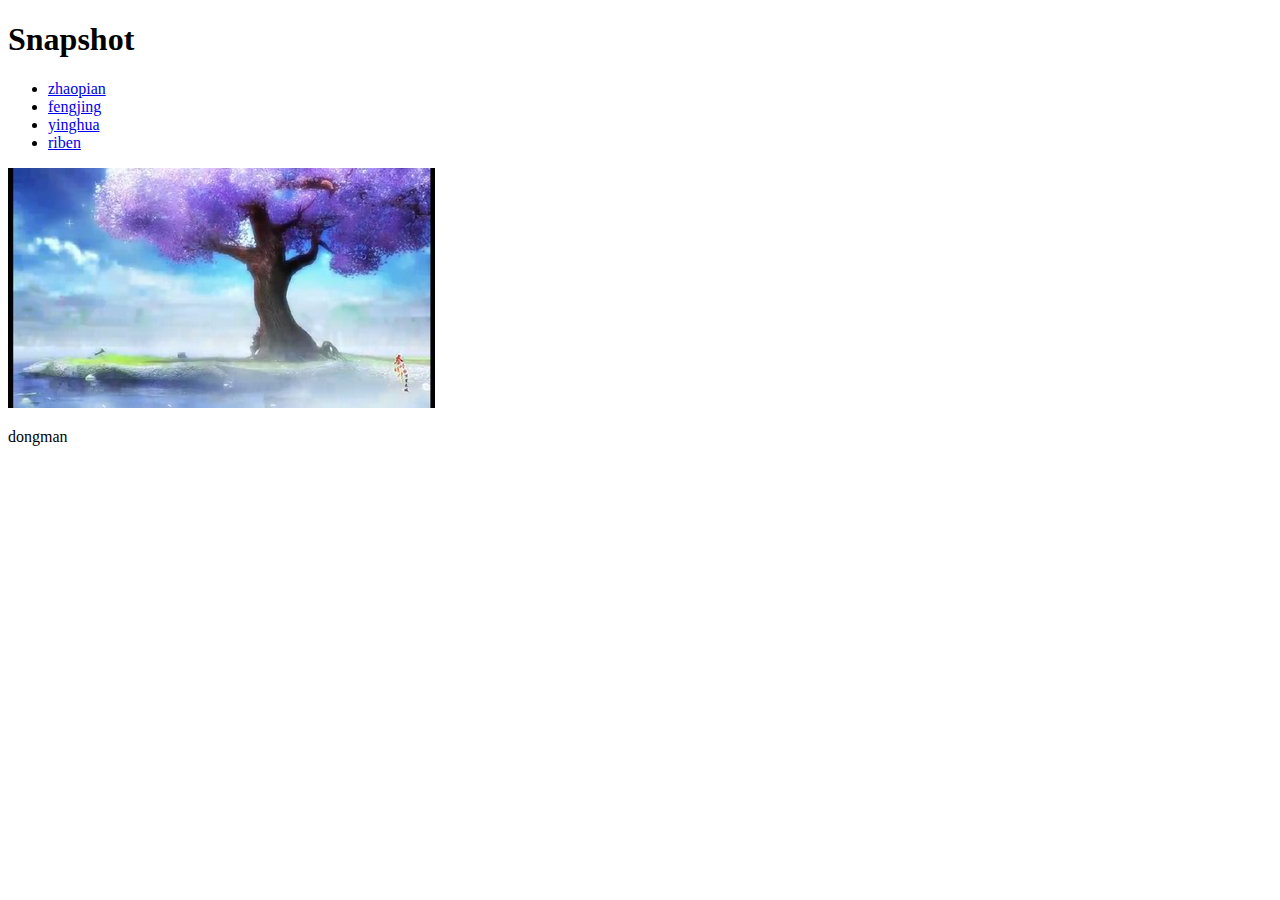
==== index.html @ e7ccee8b "Add files via upload" ====
<!DOCTYPE HTML>
<html lang="en">
<head>
<meta charset="utf-8"/>
<title>Image Galler</title>
</head>
<body>
<h1>Snapshot</h1>
<div>
<ul>
<li>
<a href="dongman1.jpg" onclick="showpic(this);return false;"title="meitu1">zhaopian</a></li>
<li>
<a href="dongman2.jpg" onclick="showpic(this);return false;"title="meitu2">fengjing</a></li>
<li>
<a href="dongman3.jpg" onclick="showpic(this);return false;"title="meitu3">yinghua</a></li>
<li>
<a href="dongman4.jpg" onclick="showpic(this);return false;"title="meitu4">riben</a></li>
</ul>
</div>
<img id="placeholder" src="dongman5.jpg">
<p id="description">dongman</p>
<script src="qin.js"></script>
</body>
</html>
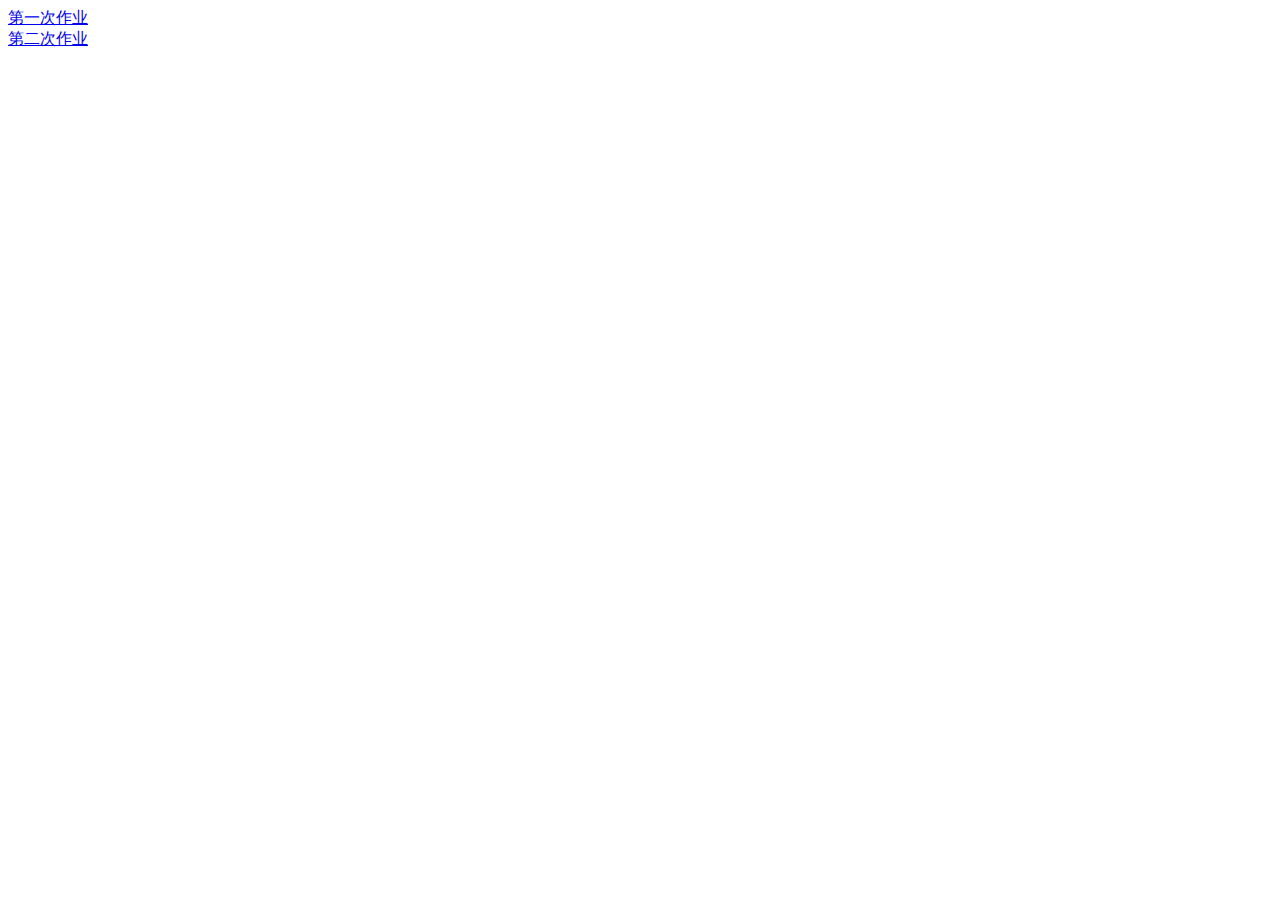
==== commit 6875fe53: "Add files via upload" ====
--- a/index.html
+++ b/index.html
@@ -1,25 +1,11 @@
-<!DOCTYPE HTML>
-<html lang="en">
-<head>
-<meta charset="utf-8"/>
-<title>Image Galler</title>
-</head>
-<body>
-<h1>Snapshot</h1>
-<div>
-<ul>
-<li>
-<a href="dongman1.jpg" onclick="showpic(this);return false;"title="meitu1">zhaopian</a></li>
-<li>
-<a href="dongman2.jpg" onclick="showpic(this);return false;"title="meitu2">fengjing</a></li>
-<li>
-<a href="dongman3.jpg" onclick="showpic(this);return false;"title="meitu3">yinghua</a></li>
-<li>
-<a href="dongman4.jpg" onclick="showpic(this);return false;"title="meitu4">riben</a></li>
-</ul>
-</div>
-<img id="placeholder" src="dongman5.jpg">
-<p id="description">dongman</p>
-<script src="qin.js"></script>
-</body>
-</html>+<!DOCTYPE html>
+<html>
+	<head>
+		<meta charset="utf-8" />
+		<title>主页</title>
+	</head>
+	<body>
+		<div><a href="1/index.html">第一次作业</a></div>
+		<div><a href="2/index.html">第二次作业</a></div>
+	</body>
+</html>
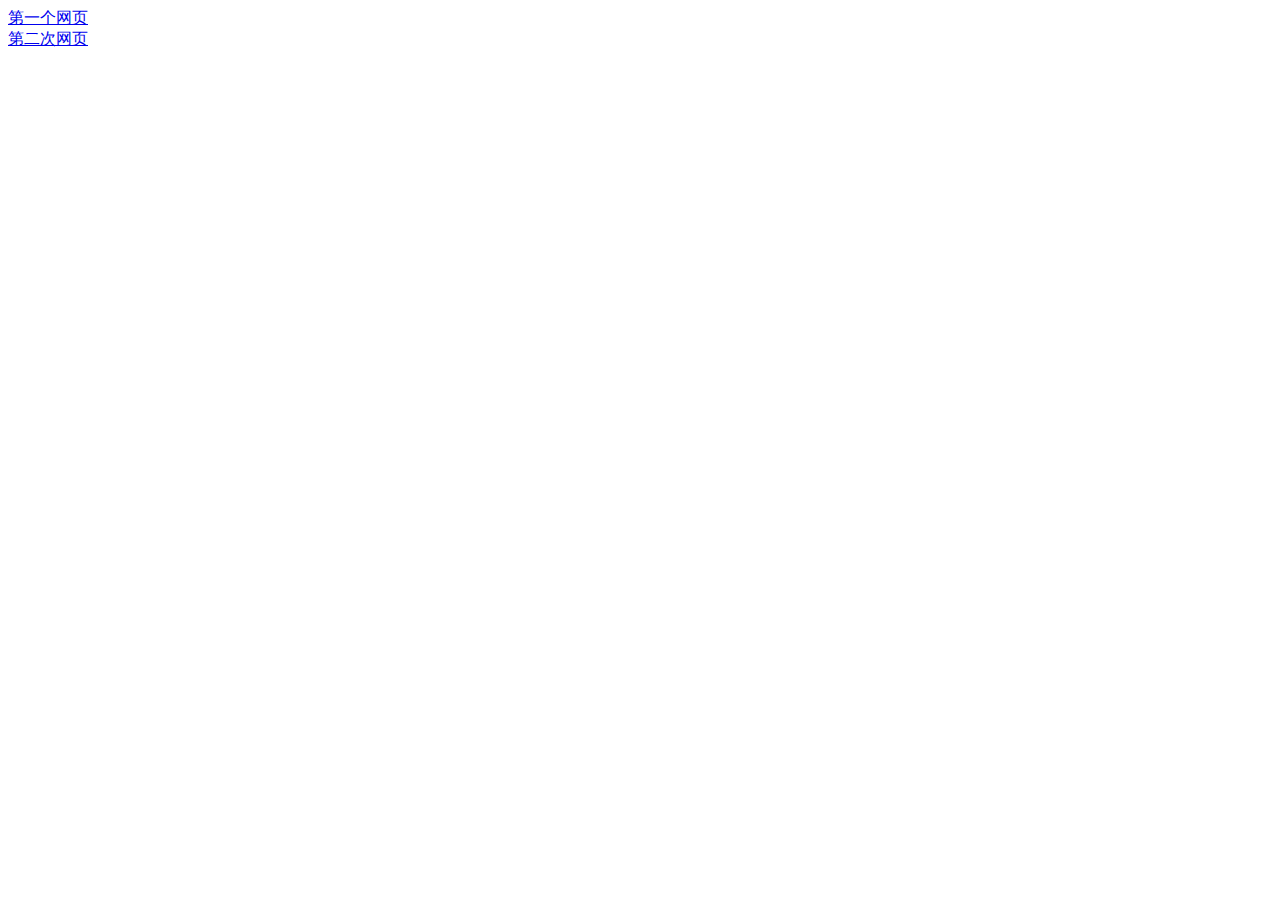
==== commit 018f901e: "Update index.html" ====
--- a/index.html
+++ b/index.html
@@ -5,7 +5,7 @@
 		<title>主页</title>
 	</head>
 	<body>
-		<div><a href="1/index.html">第一次作业</a></div>
-		<div><a href="2/index.html">第二次作业</a></div>
+		<div><a href="wang/index.html">第一个网页</a></div>
+		<div><a href="dian/index.html">第二次网页</a></div>
 	</body>
 </html>
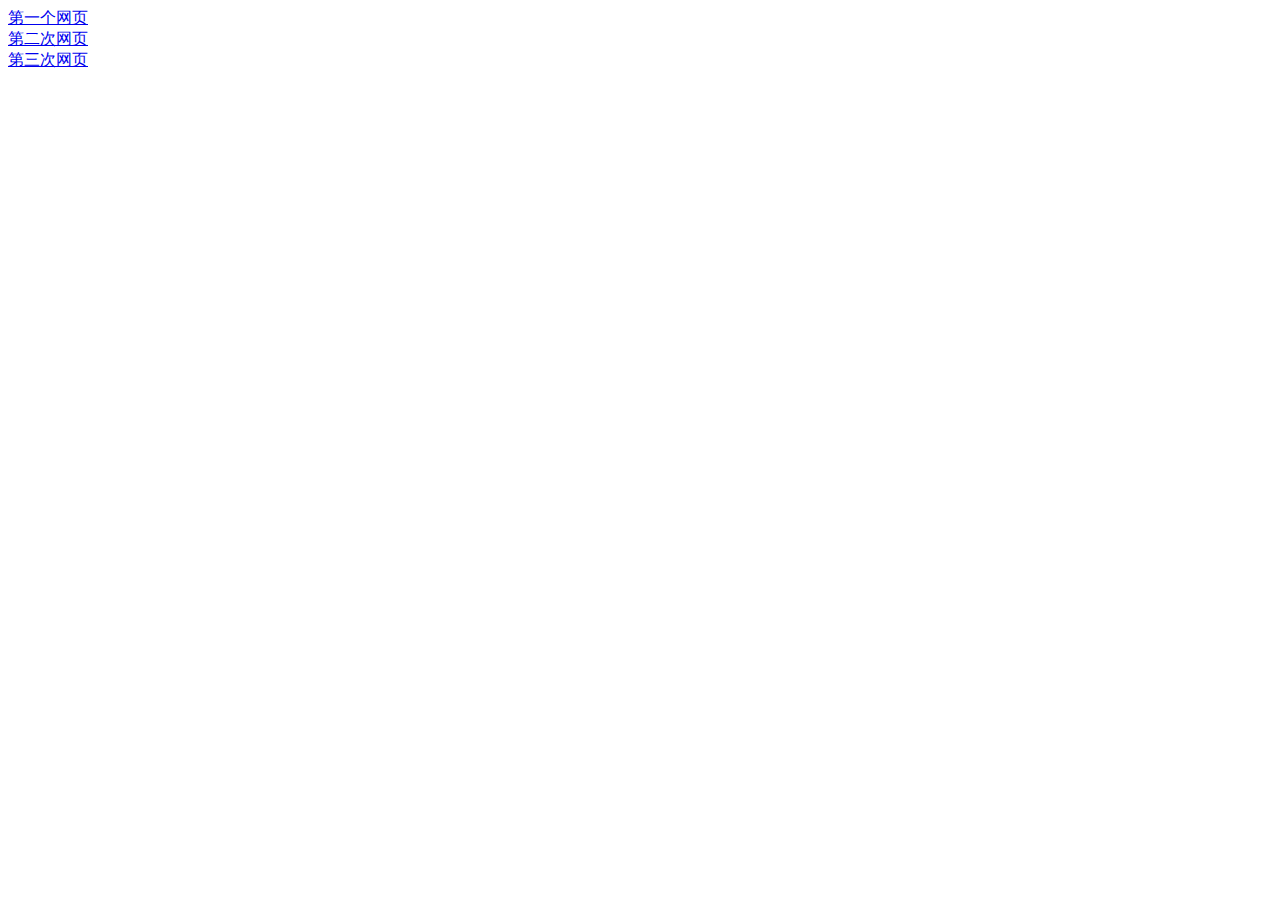
==== commit 99ba0127: "Update index.html" ====
--- a/index.html
+++ b/index.html
@@ -7,5 +7,6 @@
 	<body>
 		<div><a href="wang/index.html">第一个网页</a></div>
 		<div><a href="dian/index.html">第二次网页</a></div>
+		<div><a href="qin/index.html">第三次网页</a></div>
 	</body>
 </html>
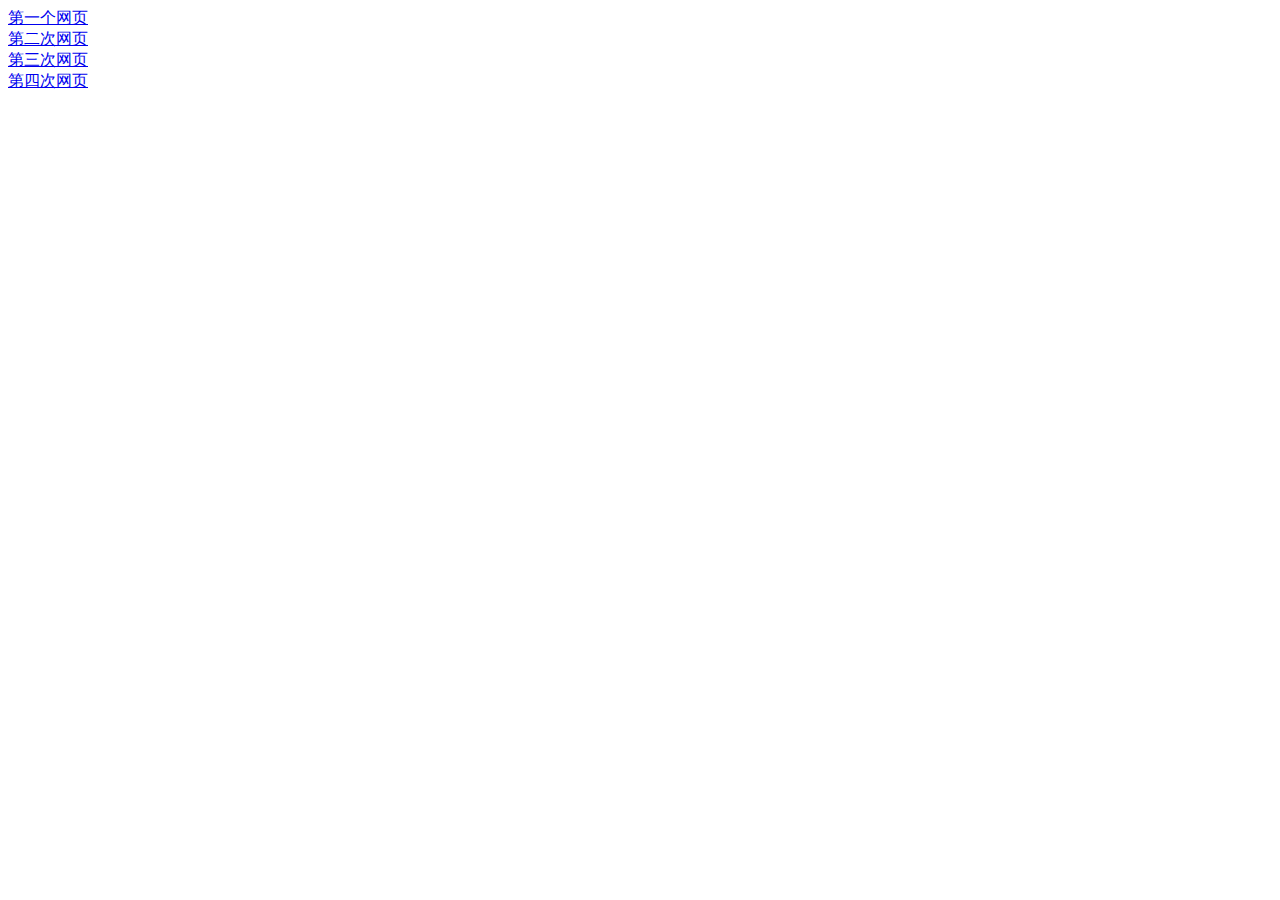
==== commit 1a3e17bd: "Update index.html" ====
--- a/index.html
+++ b/index.html
@@ -8,5 +8,6 @@
 		<div><a href="wang/index.html">第一个网页</a></div>
 		<div><a href="dian/index.html">第二次网页</a></div>
 		<div><a href="qin/index.html">第三次网页</a></div>
+		<div><a href="1/index.html">第四次网页</a></div>
 	</body>
 </html>
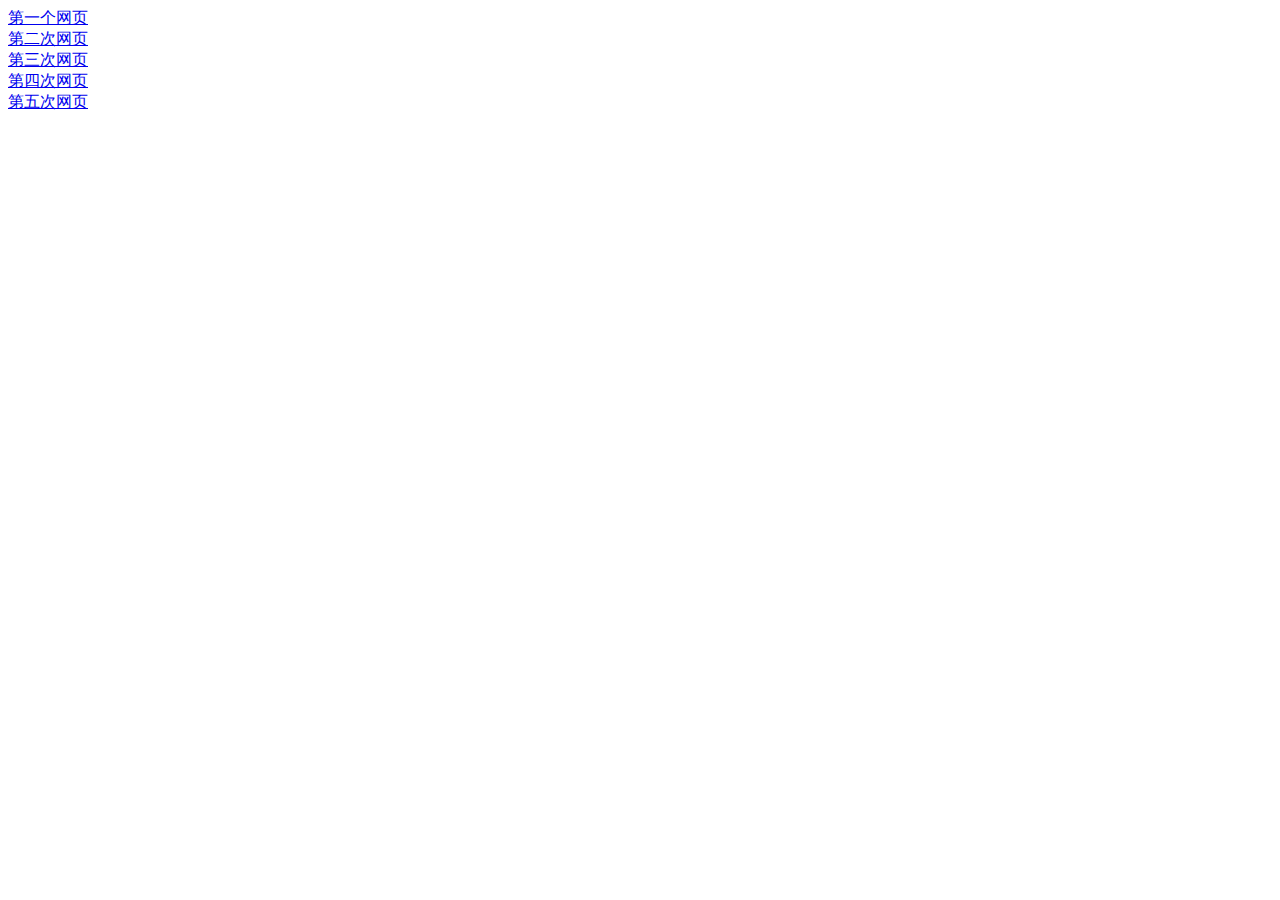
==== commit 3aa5ef1c: "Update index.html" ====
--- a/index.html
+++ b/index.html
@@ -9,5 +9,6 @@
 		<div><a href="dian/index.html">第二次网页</a></div>
 		<div><a href="qin/index.html">第三次网页</a></div>
 		<div><a href="1/index.html">第四次网页</a></div>
+		<div><a href="2/index.html">第五次网页</a></div>
 	</body>
 </html>
